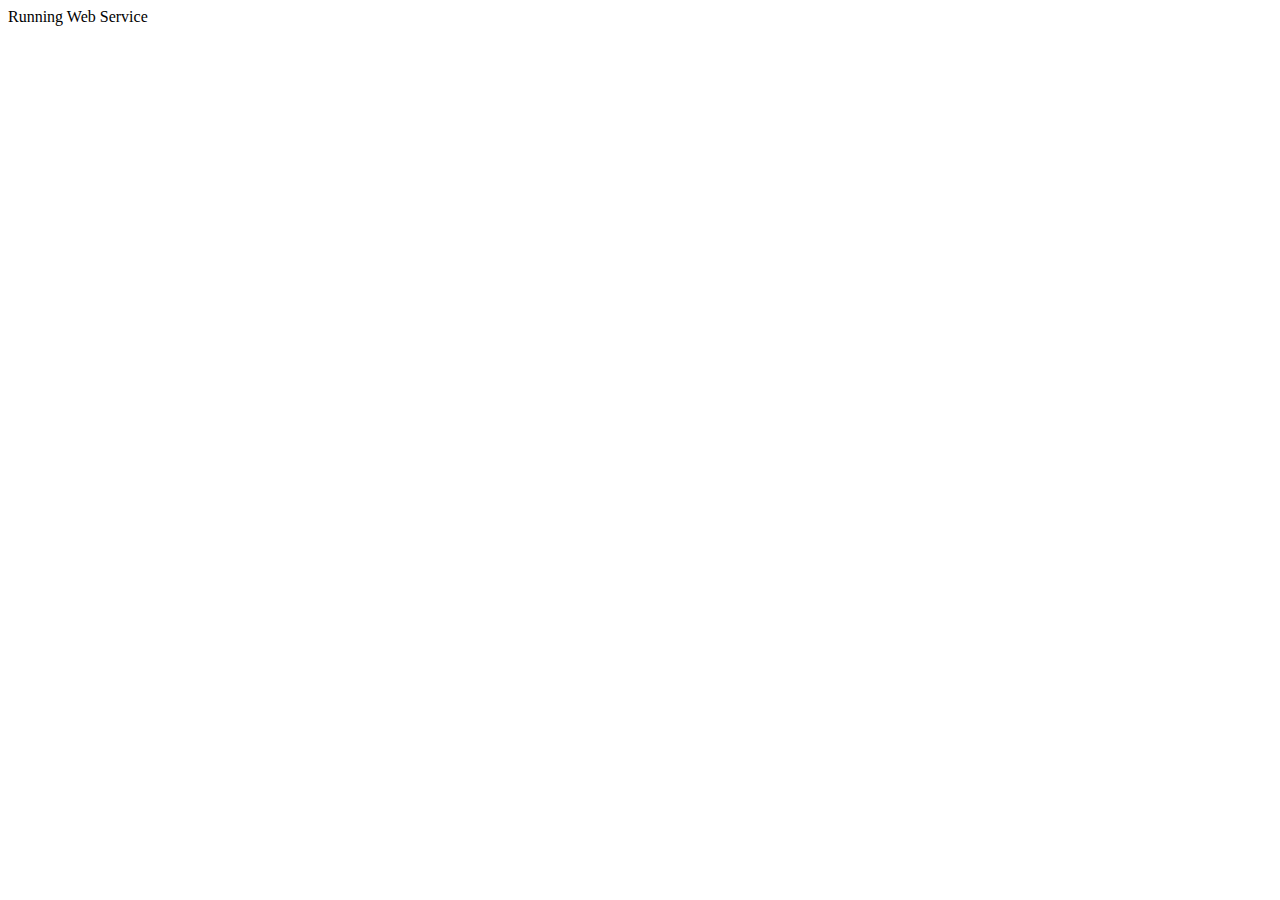
==== WebService/web/index.html @ 1a7be440 "Subida mala" ====
<!DOCTYPE html>
<html>
    <head>
        <title>Web Service</title>
        <meta charset="UTF-8">
        <meta name="viewport" content="width=device-width, initial-scale=1.0">
    </head>
    <body>
        <div>Running Web Service</div>
    </body>
</html>
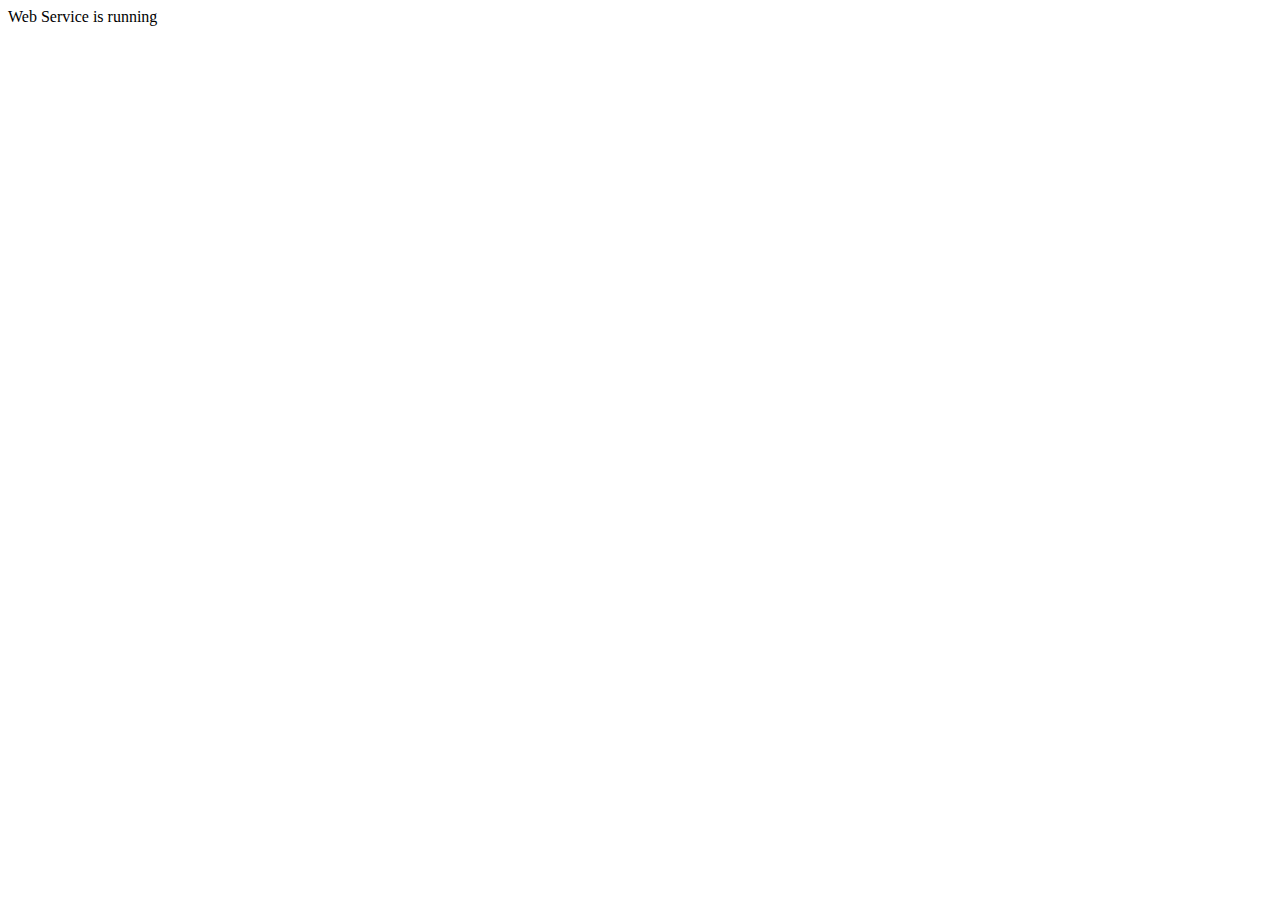
==== commit 8a1c5c1c: "Actualizacion BBDD" ====
--- a/WebService/web/index.html
+++ b/WebService/web/index.html
@@ -1,4 +1,9 @@
 <!DOCTYPE html>
+<!--
+To change this license header, choose License Headers in Project Properties.
+To change this template file, choose Tools | Templates
+and open the template in the editor.
+-->
 <html>
     <head>
         <title>Web Service</title>
@@ -6,6 +11,6 @@
         <meta name="viewport" content="width=device-width, initial-scale=1.0">
     </head>
     <body>
-        <div>Running Web Service</div>
+        <div>Web Service is running</div>
     </body>
 </html>
